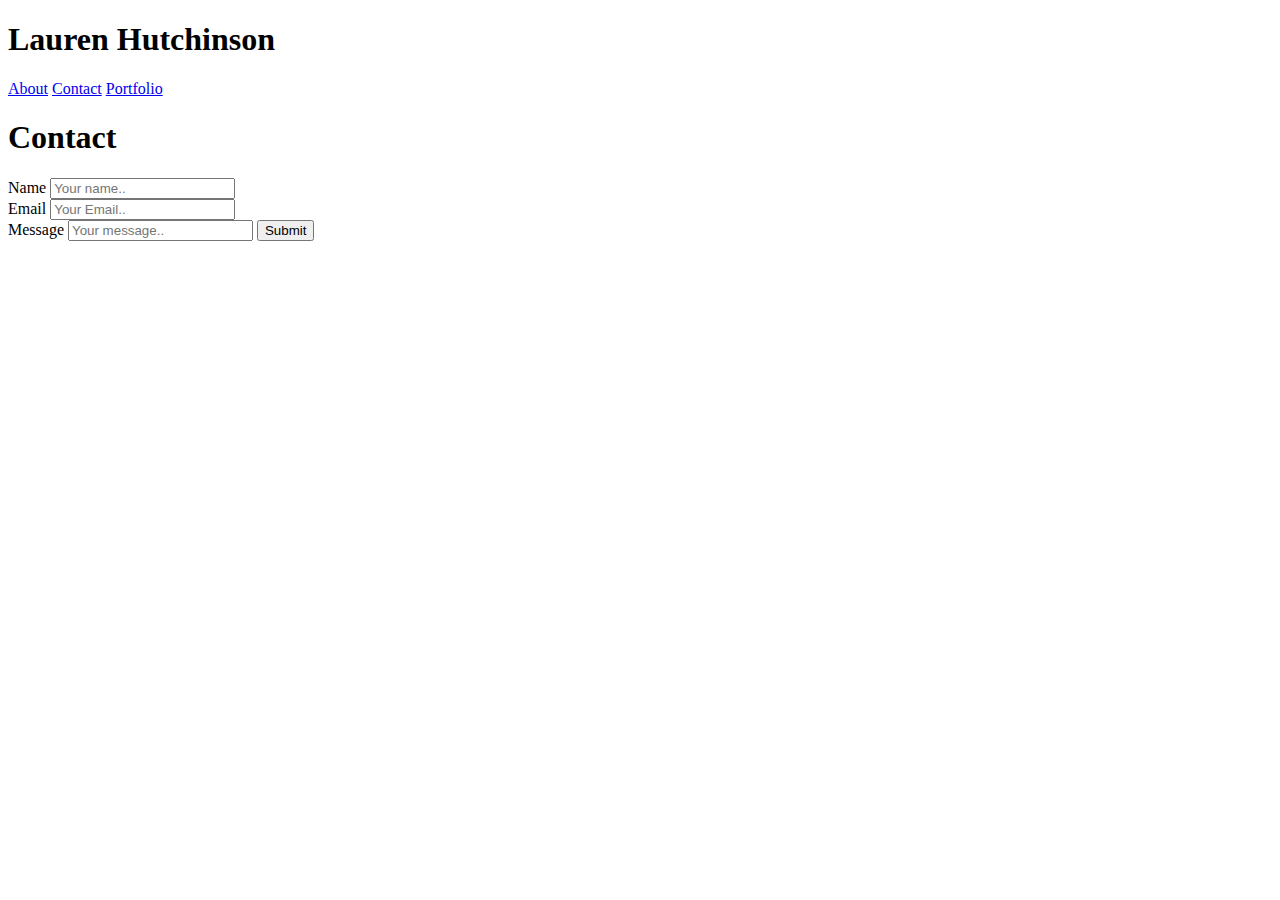
==== contact.html @ a7e477d6 "uploading separate pages of html before working on css" ====
<!DOCTYPE html>
<html lang="en-us">

<link rel="style">

<head>
	<met charset="UTF-8">
	<title>Lauren Hutchinson's Page!</title>
</head>

<body id="contact">
	
<header>
	<h1>Lauren Hutchinson</h1>
	<nav>
		<a href="index.html">About</a>
		<a href="contact.html">Contact</a>
		<a href="portfolio.html">Portfolio</a>
	</nav>
</header>

<section class="container">
	<h1>Contact</h1>
  <form action="/action_page.php">
    <label for="name">Name</label>
    <input type="text" id="name" name="name" placeholder="Your name..">

<br>

    <label for="Email">Email</label>
    <input type="text" id="Email" name="Email" placeholder="Your Email..">

<br>

    <label for="message">Message</label>
    <input type="text" id="message" name="message" placeholder="Your message..">
    
     <input type="submit" value="Submit">
  </form>
</div>
</section>

</body>

</html>
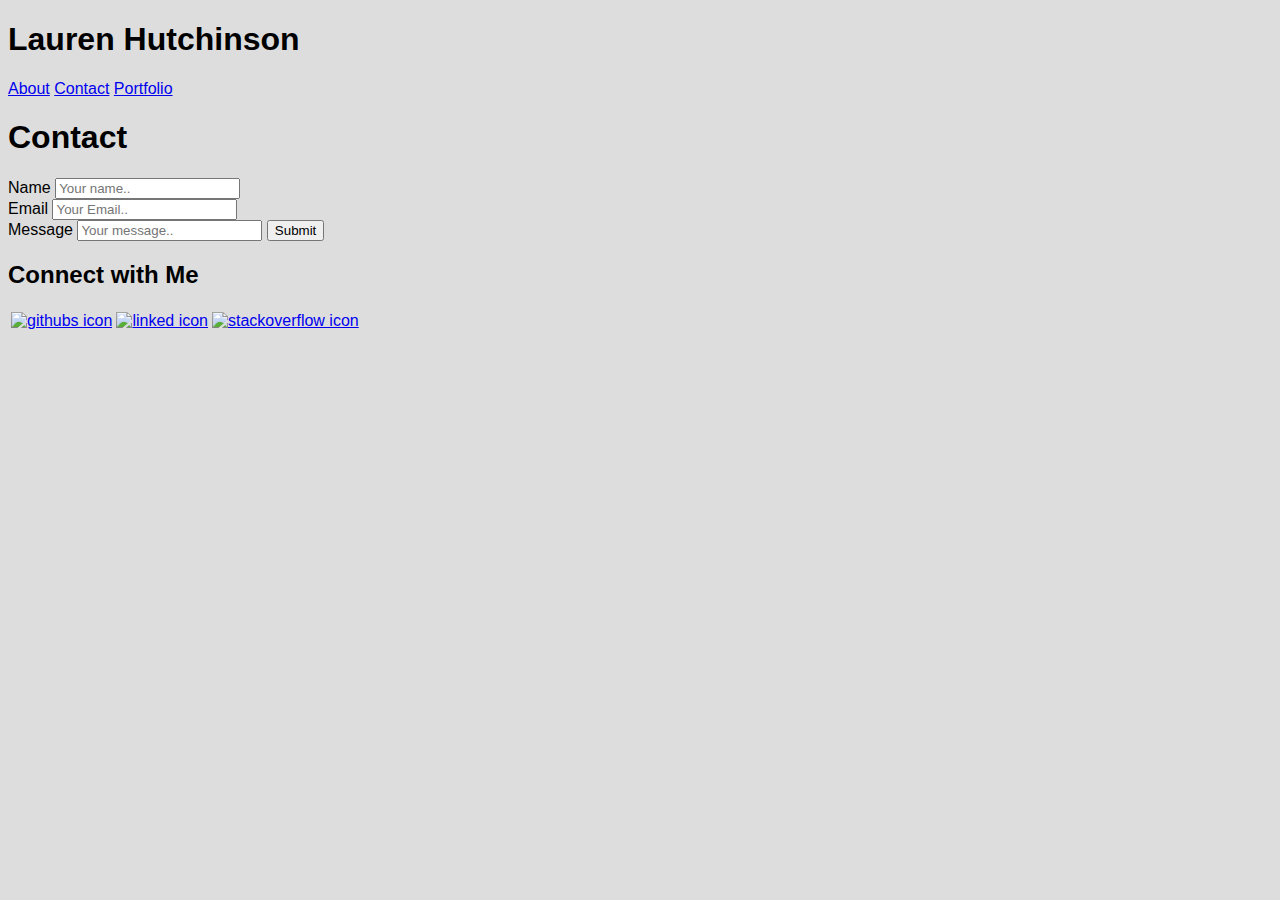
==== commit c2f8245b: "i made updates to my html and to my css but having trouble reorganizing the page" ====
--- a/contact.html
+++ b/contact.html
@@ -1,11 +1,10 @@
 <!DOCTYPE html>
 <html lang="en-us">
+<head>
+<title>Lauren's Page</title>
 
-<link rel="style">
+<link type="text/css" rel="stylesheet" href="style.css"/>
 
-<head>
-	<met charset="UTF-8">
-	<title>Lauren Hutchinson's Page!</title>
 </head>
 
 <body id="contact">
@@ -34,12 +33,22 @@
 
     <label for="message">Message</label>
     <input type="text" id="message" name="message" placeholder="Your message..">
-    
+
      <input type="submit" value="Submit">
   </form>
 </div>
 </section>
 
+<h2>Connect with Me</h2>
+	<table>
+		<td><a href="https://github.com/lhutchinson519/Basic-Portfolio"><img src="C:\Users\lhutc\Desktop\Basic-Portfolio\assets\images\github.png" alt="githubs icon"></a></td>
+
+		<td><a href="https://www.linkedin.com/in/hutchinsonlauren/"><img src="C:\Users\lhutc\Desktop\Basic-Portfolio\assets\images\linkedin.png" alt="linked icon"></a>
+
+		<td><a href="http://stackoverflow.com/users/7897619/lauren-hutchinson"><img src="C:\Users\lhutc\Desktop\Basic-Portfolio\assets\images\stackoverflow.png" alt="stackoverflow icon" width= 115></a></td>
+		</td>
+	</table>
+	
 </body>
 
 </html>
--- a/style.css
+++ b/style.css
@@ -0,0 +1,3 @@
+body {
+	font-family: 'Arial';
+	background-color: #dddddd; }
